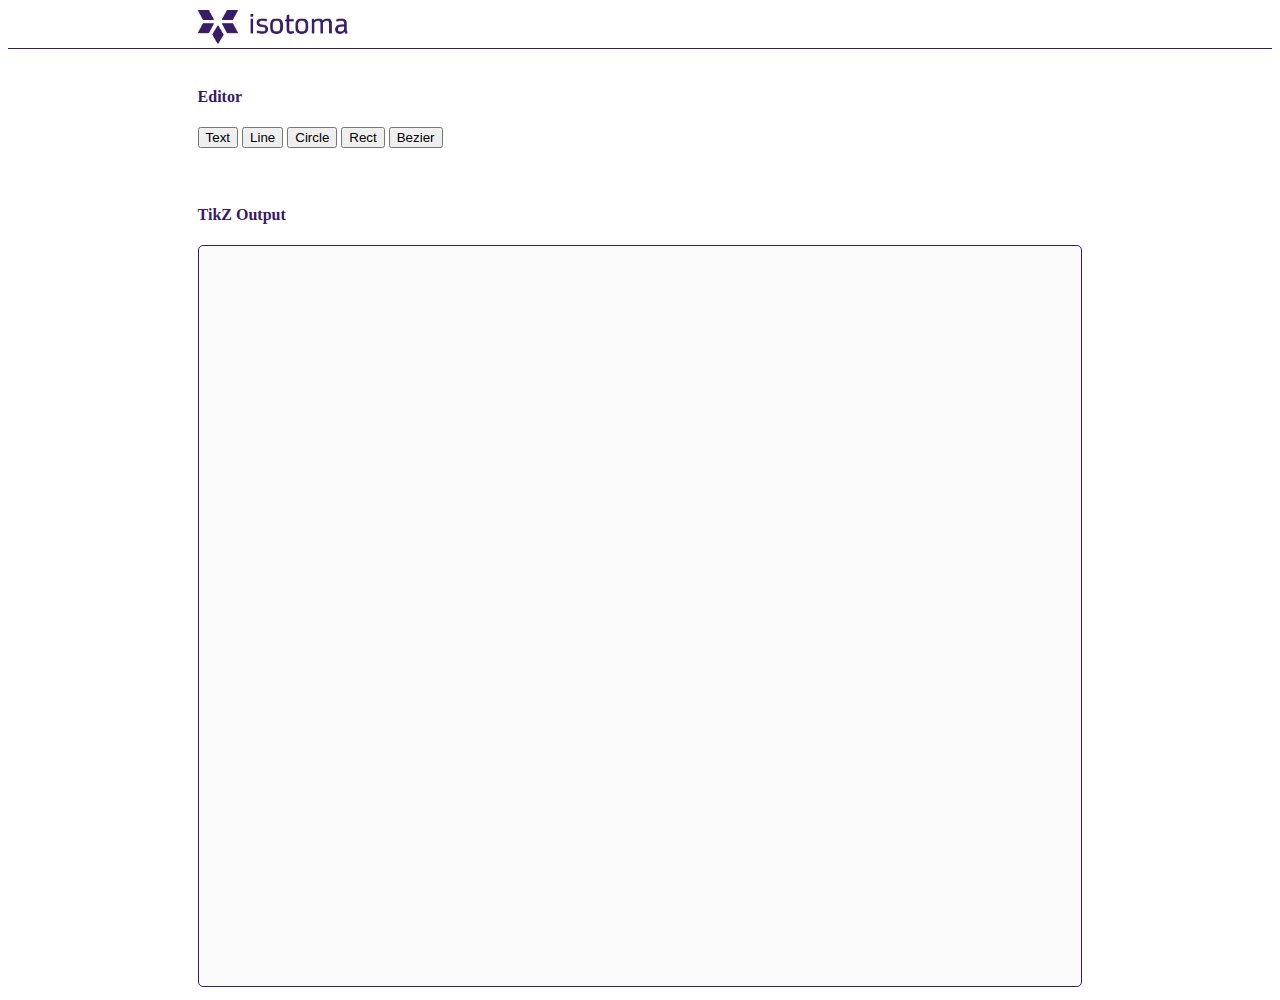
==== index.html @ 1a4df9b3 "Add text, reorganize" ====
<!DOCTYPE html>
<html>
    <head>
        <title>isotoma - online TikZ editor</title>
        <link href="https://cdn.jsdelivr.net/npm/bootstrap@5.2.0/dist/css/bootstrap.min.css" rel="stylesheet" integrity="sha384-gH2yIJqKdNHPEq0n4Mqa/HGKIhSkIHeL5AyhkYV8i59U5AR6csBvApHHNl/vI1Bx" crossorigin="anonymous">
        <script src="https://cdn.jsdelivr.net/npm/bootstrap@5.2.0/dist/js/bootstrap.bundle.min.js" integrity="sha384-A3rJD856KowSb7dwlZdYEkO39Gagi7vIsF0jrRAoQmDKKtQBHUuLZ9AsSv4jD4Xa" crossorigin="anonymous"></script>
        <link rel="stylesheet" href="https://vectorjs.org/library.css">

        <link rel="stylesheet" href="css/style.css">
    </head>
    <body>
        <nav class="navbar navbar-expand-lg bg-light nav-pills">
            <div class="container container-small">
                <a class="navbar-brand" href="#">
                    <img src="assets/isotoma.png" style="width: 150px">
                </a>
            </div>
        </nav>
        <div class="container container-small">
            <div class="row">
                <div class="col-8">
                    <br>
                    <h4>Editor</h4>
                    <div>
                        <button class="btn btn-outline-secondary" id="new-text-btn">Text</button>
                        <button class="btn btn-outline-secondary" id="new-line-btn">Line</button>
                        <button class="btn btn-outline-secondary" id="new-circle-btn">Circle</button>
                        <button class="btn btn-outline-secondary" id="new-rect-btn">Rect</button>
                        <!--<button class="btn btn-outline-secondary" id="new-curve-btn">Quadratic</button>-->
                        <button class="btn btn-outline-secondary" id="new-cubic-btn">Bezier</button>
                    </div>
                    <!--<div>
                        <input type="text" class="form-control" style="width:30%;display:inline-block" placeholder="Text">
                        <button class="btn btn-outline-danger">Delete</button>
                    </div>-->
                    <br>
                    <div id="editor-canvas"></div>
                </div>
                <div class="col-4">
                    <br>
                    <h4>TikZ Output</h4>
                    <code>
                        <pre id="tikz-output">
                        </pre>
                    </code>
                </div>
            </div>
        </div>
        <script src="./js/main.js" type="module"></script>
        <script src="./js/text.js" type="module"></script>
        <script src="./js/line.js" type="module"></script>
        <script src="./js/circle.js" type="module"></script>
        <script src="./js/rect.js" type="module"></script>
        <script src="./js/bezier.js" type="module"></script>
        <script src="./js/cubic.js" type="module"></script>
        <script src="./js/export.js" type="module"></script>
    </body>
</html>
---- css/style.css ----
@font-face {
    font-family: "Computer Modern Roman";
    src: url("../assets/computer_modern.ttf");
}

html, body {
    color: #381c65 !important;
}

.container-small {
    max-width: 70% !important;
    margin: 0 auto;
    padding: 0 15px;
}

@media screen and (max-width: 768px) {
    .container-small {
        max-width: 100%;
    }
}

#editor-canvas svg {
    width: 100%;
    height: 100%;
    border: 1px solid #381c65 !important;
    cursor: crosshair;
}

svg .control .handle {
    stroke: #381c65 !important;
}

svg .control .point {
    fill: #381c65 !important;
}

svg path, circle, rect {
    stroke: #381c65 !important;
    stroke-width: 1px;
    fill: none;
}

svg text {
    font-family: "Computer Modern Roman";
    font-size: 24px;
    fill: #381c65 !important;
}

::-webkit-scrollbar {
  height: 10px;
  width: 10px;
}

::-webkit-scrollbar-track {
    border-radius: 6px;
}

::-webkit-scrollbar-thumb {
    background: rgb(56, 28, 101);
    border-radius: 6px;
}

nav {
    border-bottom:1px solid rgb(56, 28, 101);
}

pre {
    height: 80vh;
    overflow: auto;
    background-color: rgb(250, 250, 250);
    color: rgb(56, 28, 101);
    padding: 10px;
    border-radius: 5px;
    border: 1px solid rgb(56, 28, 101);
    scrollbar-width: thin;
}

.btn-outline-secondary {
    --bs-btn-color: rgb(56, 28, 101);
    --bs-btn-border-color: rgb(56, 28, 101);
    --bs-btn-hover-color: #fff;
    --bs-btn-hover-bg: rgb(56, 28, 101);
    --bs-btn-hover-border-color: rgb(56, 28, 101);
    --bs-btn-focus-shadow-rgb: 108,117,125;
    --bs-btn-active-color: #fff;
    --bs-btn-active-bg: rgb(56, 28, 101);
    --bs-btn-active-border-color: rgb(56, 28, 101);
    --bs-btn-active-shadow: inset 0 3px 5px rgba(0, 0, 0, 0.125);
    --bs-btn-disabled-color: rgb(56, 28, 101);
    --bs-btn-disabled-bg: transparent;
    --bs-btn-disabled-border-color: rgb(56, 28, 101);
    --bs-gradient: none;
}
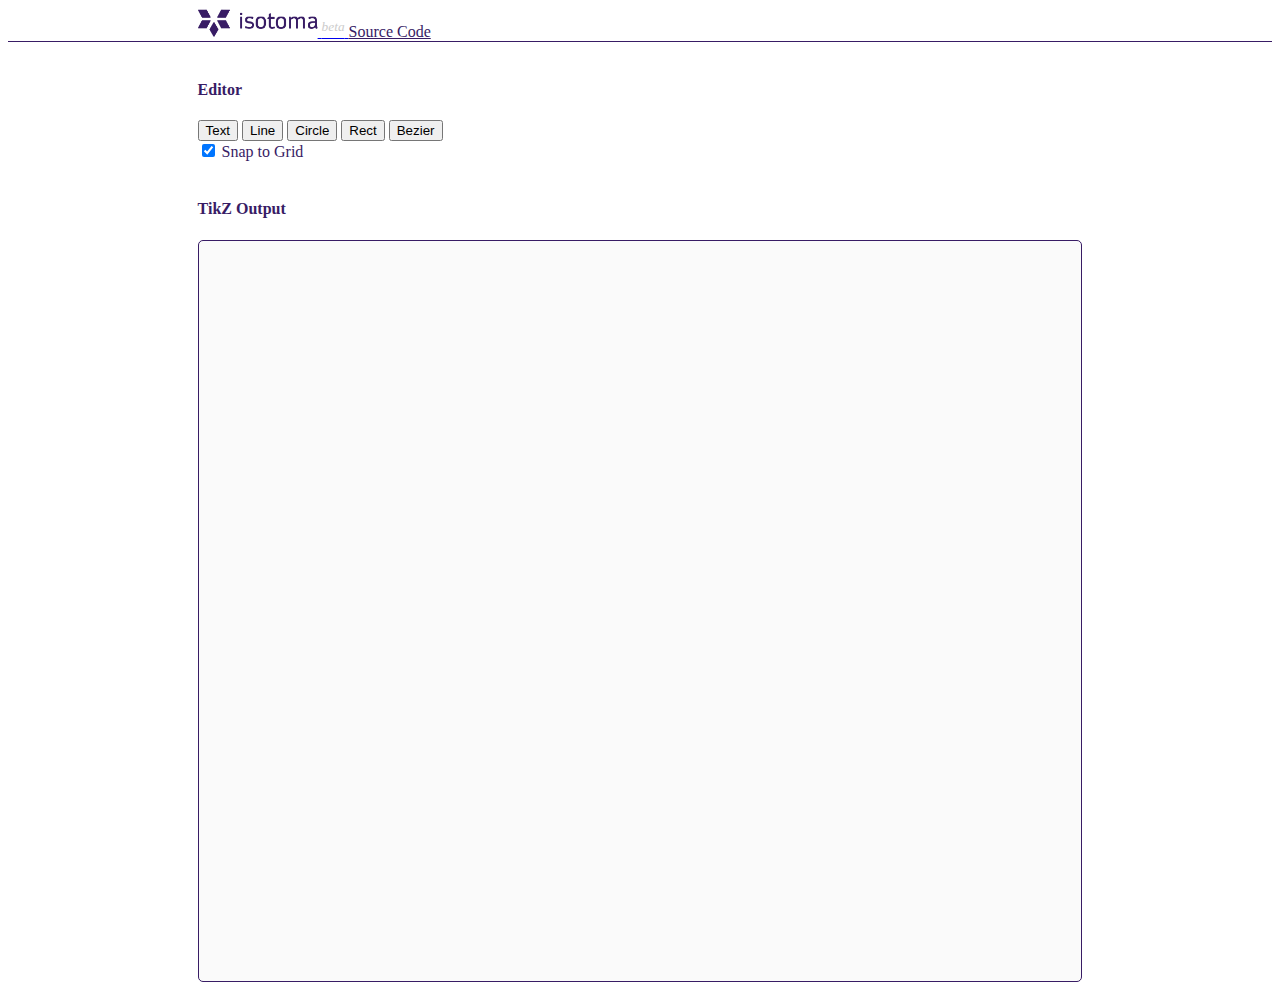
==== commit 027eb466: "add logo, snap to grid" ====
--- a/index.html
+++ b/index.html
@@ -2,18 +2,27 @@
 <html>
     <head>
         <title>isotoma - online TikZ editor</title>
+        <meta name="viewport" content="width=device-width, initial-scale=1">
+
+        <!-- Bootstrap -->
         <link href="https://cdn.jsdelivr.net/npm/bootstrap@5.2.0/dist/css/bootstrap.min.css" rel="stylesheet" integrity="sha384-gH2yIJqKdNHPEq0n4Mqa/HGKIhSkIHeL5AyhkYV8i59U5AR6csBvApHHNl/vI1Bx" crossorigin="anonymous">
         <script src="https://cdn.jsdelivr.net/npm/bootstrap@5.2.0/dist/js/bootstrap.bundle.min.js" integrity="sha384-A3rJD856KowSb7dwlZdYEkO39Gagi7vIsF0jrRAoQmDKKtQBHUuLZ9AsSv4jD4Xa" crossorigin="anonymous"></script>
+        
+        <!-- VectorJS -->
         <link rel="stylesheet" href="https://vectorjs.org/library.css">
 
+        <!-- Custom -->
         <link rel="stylesheet" href="css/style.css">
+        <link rel="icon" href="assets/logo.png">
     </head>
     <body>
         <nav class="navbar navbar-expand-lg bg-light nav-pills">
             <div class="container container-small">
                 <a class="navbar-brand" href="#">
-                    <img src="assets/isotoma.png" style="width: 150px">
+                    <img src="assets/isotoma.png" style="width: 120px">
+                    <sup style="color:#ccc"><em>beta</em></sup>
                 </a>
+                <a class="navbar-brand" href="https://github.com/knosmos/isotoma" style="color:#381c65">Source Code</a>
             </div>
         </nav>
         <div class="container container-small">
@@ -26,14 +35,19 @@
                         <button class="btn btn-outline-secondary" id="new-line-btn">Line</button>
                         <button class="btn btn-outline-secondary" id="new-circle-btn">Circle</button>
                         <button class="btn btn-outline-secondary" id="new-rect-btn">Rect</button>
-                        <!--<button class="btn btn-outline-secondary" id="new-curve-btn">Quadratic</button>-->
                         <button class="btn btn-outline-secondary" id="new-cubic-btn">Bezier</button>
+                        <br>
+                        <div class="form-check">
+                            <input class="form-check-input" type="checkbox" value="" id="snap-grid" checked>
+                            <label class="form-check-label" for="snap-grid">
+                              Snap to Grid
+                            </label>
+                          </div>
                     </div>
                     <!--<div>
                         <input type="text" class="form-control" style="width:30%;display:inline-block" placeholder="Text">
                         <button class="btn btn-outline-danger">Delete</button>
                     </div>-->
-                    <br>
                     <div id="editor-canvas"></div>
                 </div>
                 <div class="col-4">
@@ -51,7 +65,7 @@
         <script src="./js/line.js" type="module"></script>
         <script src="./js/circle.js" type="module"></script>
         <script src="./js/rect.js" type="module"></script>
-        <script src="./js/bezier.js" type="module"></script>
+        <!--<script src="./js/bezier.js" type="module"></script>-->
         <script src="./js/cubic.js" type="module"></script>
         <script src="./js/export.js" type="module"></script>
     </body>
--- a/css/style.css
+++ b/css/style.css
@@ -42,7 +42,7 @@
 
 svg text {
     font-family: "Computer Modern Roman";
-    font-size: 24px;
+    font-size: 32px;
     fill: #381c65 !important;
 }
 
@@ -90,4 +90,9 @@
     --bs-btn-disabled-bg: transparent;
     --bs-btn-disabled-border-color: rgb(56, 28, 101);
     --bs-gradient: none;
+}
+
+.form-check-input:checked {
+    background-color: rgb(56, 28, 101);
+    border-color: rgb(56, 28, 101);
 }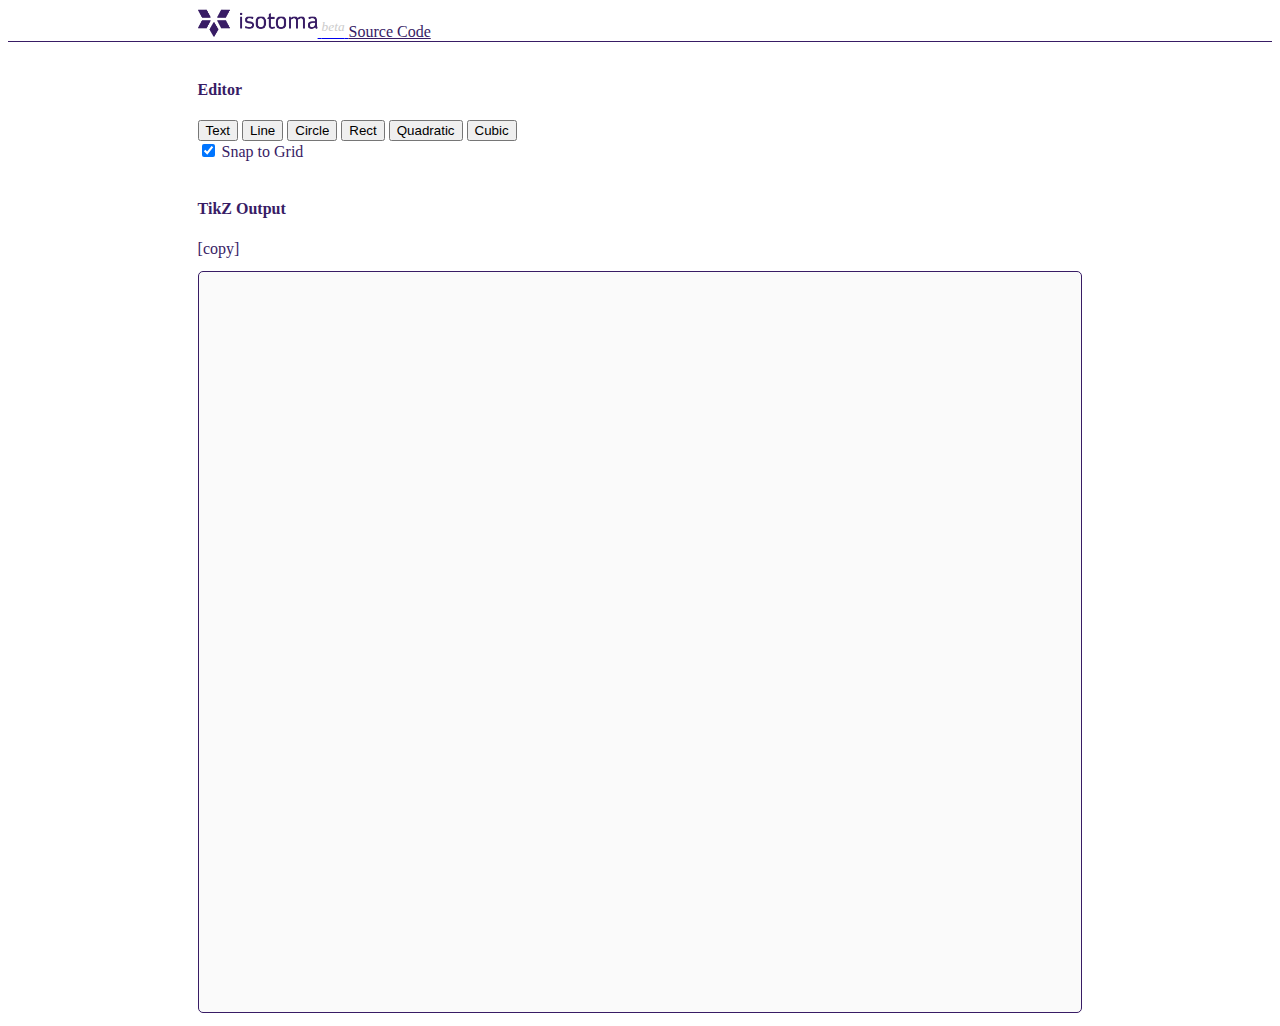
==== commit d7eaa2dc: "Add selection highlight, deletion, clipboard copying" ====
--- a/index.html
+++ b/index.html
@@ -35,7 +35,8 @@
                         <button class="btn btn-outline-secondary" id="new-line-btn">Line</button>
                         <button class="btn btn-outline-secondary" id="new-circle-btn">Circle</button>
                         <button class="btn btn-outline-secondary" id="new-rect-btn">Rect</button>
-                        <button class="btn btn-outline-secondary" id="new-cubic-btn">Bezier</button>
+                        <button class="btn btn-outline-secondary" id="new-curve-btn">Quadratic</button>
+                        <button class="btn btn-outline-secondary" id="new-cubic-btn">Cubic</button>
                         <br>
                         <div class="form-check">
                             <input class="form-check-input" type="checkbox" value="" id="snap-grid" checked>
@@ -44,19 +45,14 @@
                             </label>
                           </div>
                     </div>
-                    <!--<div>
-                        <input type="text" class="form-control" style="width:30%;display:inline-block" placeholder="Text">
-                        <button class="btn btn-outline-danger">Delete</button>
-                    </div>-->
                     <div id="editor-canvas"></div>
                 </div>
                 <div class="col-4">
                     <br>
-                    <h4>TikZ Output</h4>
-                    <code>
-                        <pre id="tikz-output">
-                        </pre>
-                    </code>
+                    <h4>TikZ Output </h4>
+                    <a id="copy-tikz">[copy]</a>
+                    <pre id="tikz-output">
+                    </pre>
                 </div>
             </div>
         </div>
@@ -65,8 +61,8 @@
         <script src="./js/line.js" type="module"></script>
         <script src="./js/circle.js" type="module"></script>
         <script src="./js/rect.js" type="module"></script>
-        <!--<script src="./js/bezier.js" type="module"></script>-->
+        <script src="./js/bezier.js" type="module"></script>
         <script src="./js/cubic.js" type="module"></script>
-        <script src="./js/export.js" type="module"></script>
+        <script src="./js/export.js"></script>
     </body>
 </html>--- a/css/style.css
+++ b/css/style.css
@@ -95,4 +95,24 @@
 .form-check-input:checked {
     background-color: rgb(56, 28, 101);
     border-color: rgb(56, 28, 101);
+}
+
+a {
+    cursor: pointer;
+}
+
+.selected-elem {
+    color: white;
+    background-color: #381c65;
+    border: 1px solid #381c65;
+}
+
+.delete-btn {
+    border: 1px solid #381c65;
+    color: #381c65;
+    background-color: transparent;
+    cursor: pointer;
+    padding-left: 4px;
+    padding-right: 4px;
+    box-sizing: border-box;
 }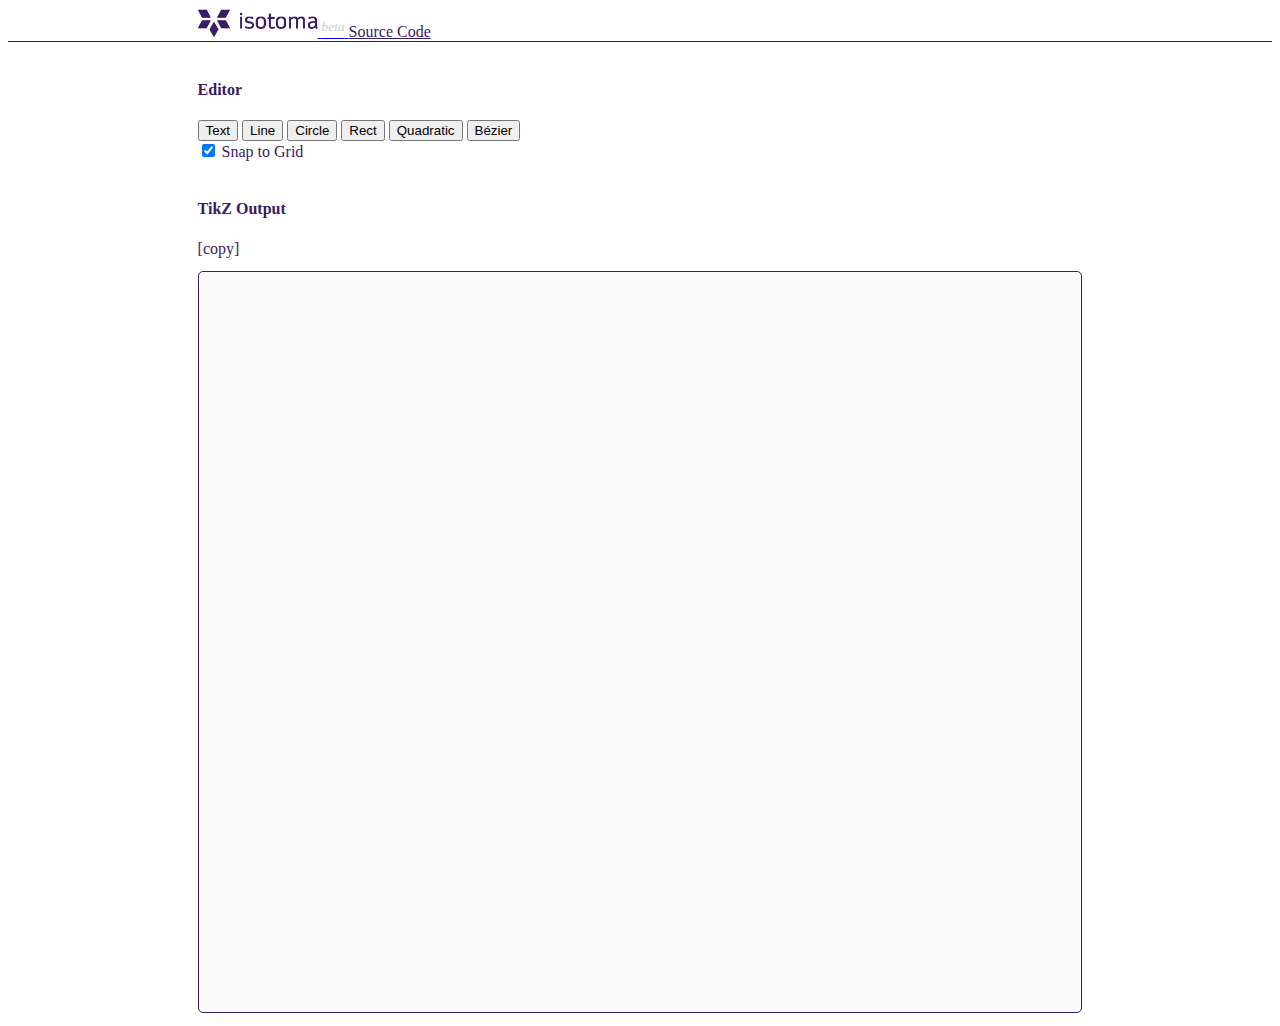
==== commit 1c57e2f7: "improve circle ux" ====
--- a/index.html
+++ b/index.html
@@ -10,6 +10,9 @@
         
         <!-- VectorJS -->
         <link rel="stylesheet" href="https://vectorjs.org/library.css">
+
+        <!-- MathJax -->
+        <script type="text/javascript" src="http://cdn.mathjax.org/mathjax/latest/MathJax.js?config=TeX-AMS-MML_SVG"></script>
 
         <!-- Custom -->
         <link rel="stylesheet" href="css/style.css">
@@ -27,26 +30,32 @@
         </nav>
         <div class="container container-small">
             <div class="row">
+                <!-- Editor -->
                 <div class="col-8">
                     <br>
                     <h4>Editor</h4>
                     <div>
+                        <!-- Button Panel -->
                         <button class="btn btn-outline-secondary" id="new-text-btn">Text</button>
                         <button class="btn btn-outline-secondary" id="new-line-btn">Line</button>
                         <button class="btn btn-outline-secondary" id="new-circle-btn">Circle</button>
                         <button class="btn btn-outline-secondary" id="new-rect-btn">Rect</button>
                         <button class="btn btn-outline-secondary" id="new-curve-btn">Quadratic</button>
-                        <button class="btn btn-outline-secondary" id="new-cubic-btn">Cubic</button>
+                        <button class="btn btn-outline-secondary" id="new-cubic-btn">Bézier</button>
                         <br>
+
+                        <!-- Snap to Grid -->
                         <div class="form-check">
                             <input class="form-check-input" type="checkbox" value="" id="snap-grid" checked>
-                            <label class="form-check-label" for="snap-grid">
-                              Snap to Grid
-                            </label>
+                            <label class="form-check-label" for="snap-grid">Snap to Grid</label>
                           </div>
                     </div>
+
+                    <!-- Editor Canvas -->
                     <div id="editor-canvas"></div>
                 </div>
+
+                <!-- TikZ Output -->
                 <div class="col-4">
                     <br>
                     <h4>TikZ Output </h4>
@@ -56,6 +65,8 @@
                 </div>
             </div>
         </div>
+
+        <!-- Scripts -->
         <script src="./js/main.js" type="module"></script>
         <script src="./js/text.js" type="module"></script>
         <script src="./js/line.js" type="module"></script>
--- a/css/style.css
+++ b/css/style.css
@@ -42,7 +42,7 @@
 
 svg text {
     font-family: "Computer Modern Roman";
-    font-size: 32px;
+    font-size: 40px;
     fill: #381c65 !important;
 }
 
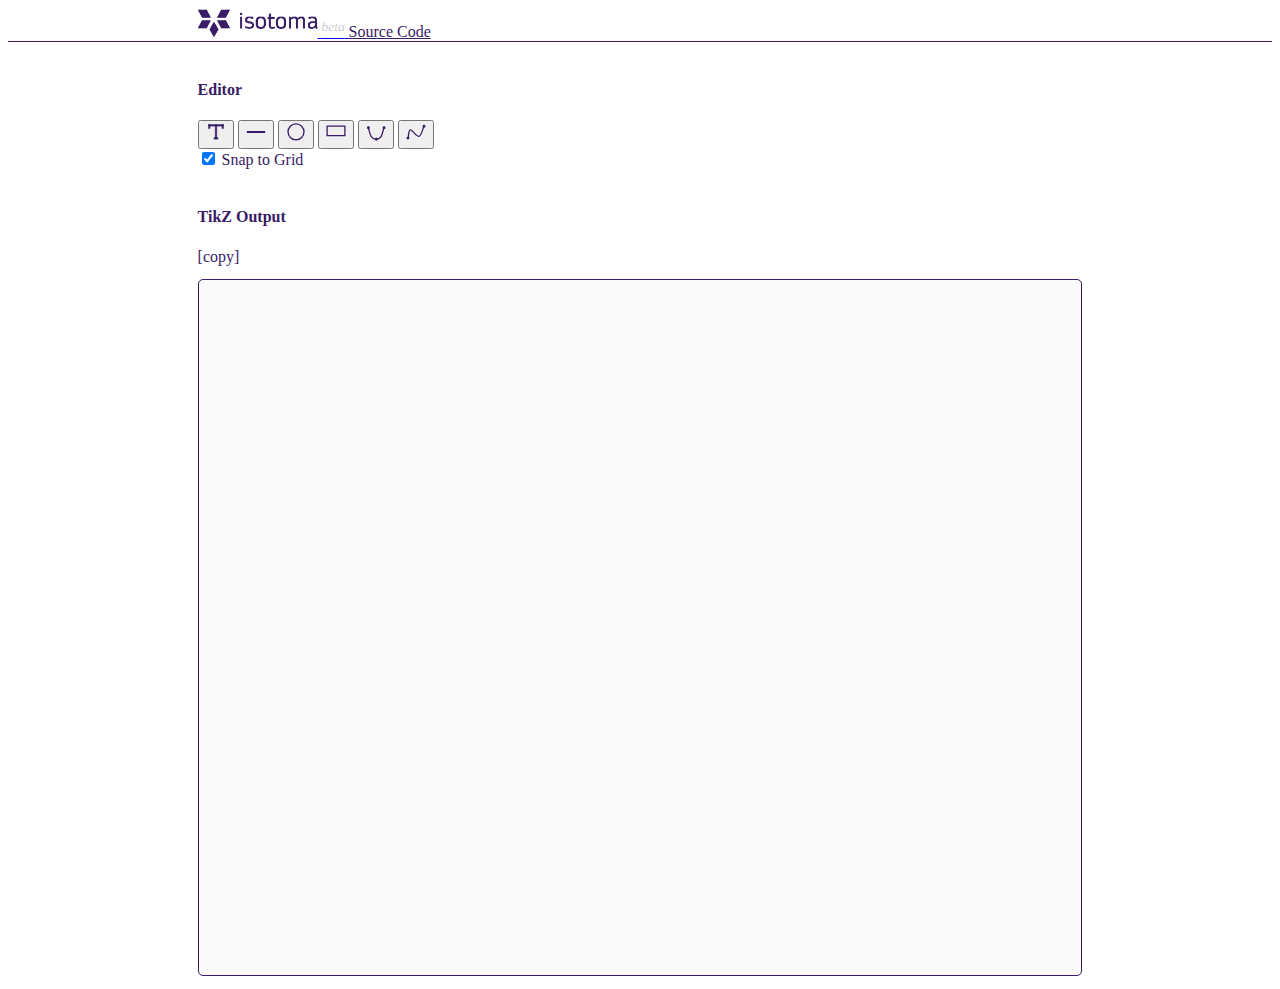
==== commit 2ee73f50: "Add icons" ====
--- a/index.html
+++ b/index.html
@@ -10,10 +10,7 @@
         
         <!-- VectorJS -->
         <link rel="stylesheet" href="https://vectorjs.org/library.css">
-
-        <!-- MathJax -->
-        <script type="text/javascript" src="http://cdn.mathjax.org/mathjax/latest/MathJax.js?config=TeX-AMS-MML_SVG"></script>
-
+        
         <!-- Custom -->
         <link rel="stylesheet" href="css/style.css">
         <link rel="icon" href="assets/logo.png">
@@ -36,23 +33,61 @@
                     <h4>Editor</h4>
                     <div>
                         <!-- Button Panel -->
-                        <button class="btn btn-outline-secondary" id="new-text-btn">Text</button>
-                        <button class="btn btn-outline-secondary" id="new-line-btn">Line</button>
-                        <button class="btn btn-outline-secondary" id="new-circle-btn">Circle</button>
-                        <button class="btn btn-outline-secondary" id="new-rect-btn">Rect</button>
-                        <button class="btn btn-outline-secondary" id="new-curve-btn">Quadratic</button>
-                        <button class="btn btn-outline-secondary" id="new-cubic-btn">Bézier</button>
-                        <br>
+                        <button class="btn btn-outline-secondary" id="new-text-btn" data-toggle="tooltip" title="Text" data-trigger="hover"><img src=assets/text.svg></button>
+                        <button class="btn btn-outline-secondary" id="new-line-btn" data-toggle="tooltip" title="Line"><img src=assets/line.svg></button>
+                        <button class="btn btn-outline-secondary" id="new-circle-btn" data-toggle="tooltip" title="Circle"><img src=assets/circle.svg></button>
+                        <button class="btn btn-outline-secondary" id="new-rect-btn" data-toggle="tooltip" title="Rectangle"><img src=assets/rect.svg></button>
+                        <button class="btn btn-outline-secondary" id="new-curve-btn" data-toggle="tooltip" title="Quadratic Bezier"><img src=assets/quadratic.svg></button>
+                        <button class="btn btn-outline-secondary" id="new-cubic-btn" data-toggle="tooltip" title="Cubic Bezier"><img src=assets/cubic.svg></button>
+                        <!-- Line Style -->
+                        <!--
+                        <div style="float:right">
+                            <span class="form-group form-inline">
+                                <label>
+                                    Stroke
+                                </label>
+                                <select class="btn form-select">
+                                    <option selected>Solid</option>
+                                    <option value="1">Dashed</option>
+                                    <option value="2">Dotted</option>
+                                </select>
+                            </span>
+                            <span class="form-group form-inline">
+                                <label>
+                                    Fill
+                                </label>
+                                <select class="btn form-select">
+                                    <option selected>Outline</option>
+                                    <option value="1">Solid</option>
+                                    <option value="2">Hatched</option>
+                                </select>
+                            </span>
+                        </div>-->
+                        <br clear="both">
 
                         <!-- Snap to Grid -->
                         <div class="form-check">
                             <input class="form-check-input" type="checkbox" value="" id="snap-grid" checked>
                             <label class="form-check-label" for="snap-grid">Snap to Grid</label>
-                          </div>
+                        </div>
                     </div>
 
                     <!-- Editor Canvas -->
                     <div id="editor-canvas"></div>
+
+                    <!-- Tooltip Wrangling -->
+                    <script>
+                        document.querySelectorAll('[data-toggle="tooltip"]').forEach(function (element) {
+                            new bootstrap.Tooltip(element);
+                        });
+
+                        // hide tooltips if mouse goes inside editor panel
+                        document.getElementById("editor-canvas").addEventListener("mouseover", function() {
+                            document.querySelectorAll('[data-toggle="tooltip"]').forEach(function (element) {
+                                bootstrap.Tooltip.getInstance(element).hide();
+                            });
+                        });
+                    </script>
                 </div>
 
                 <!-- TikZ Output -->
--- a/css/style.css
+++ b/css/style.css
@@ -15,7 +15,15 @@
 
 @media screen and (max-width: 768px) {
     .container-small {
-        max-width: 100%;
+        max-width: 100% !important;
+    }
+
+    .col-8 {
+        width: 100% !important;
+    }
+
+    .col-4 {
+        width: 100% !important;
     }
 }
 
@@ -65,7 +73,7 @@
 }
 
 pre {
-    height: 80vh;
+    height: 75vh;
     overflow: auto;
     background-color: rgb(250, 250, 250);
     color: rgb(56, 28, 101);
@@ -115,4 +123,36 @@
     padding-left: 4px;
     padding-right: 4px;
     box-sizing: border-box;
+}
+
+.delete-btn:hover {
+    background-color: #381c65;
+    color: white;
+}
+
+.form-select {
+    border: 1px solid #381c65;
+    color: #381c65;
+    display: inline-block;
+    width: auto;
+    text-align: left;
+    padding-right: 1.75rem;
+}
+
+
+.btn img {
+    width: 20px;
+    transition: filter 0.1s;
+}
+
+.btn:hover img, .btn:focus img {
+    filter: invert(100%) saturate(0%) hue-rotate(0deg) brightness(10000);
+}
+
+.tooltip > .tooltip-inner {
+    background-color: #381c65;
+}
+
+.tooltip-arrow::before {
+  border-top-color: #381c65 !important;
 }